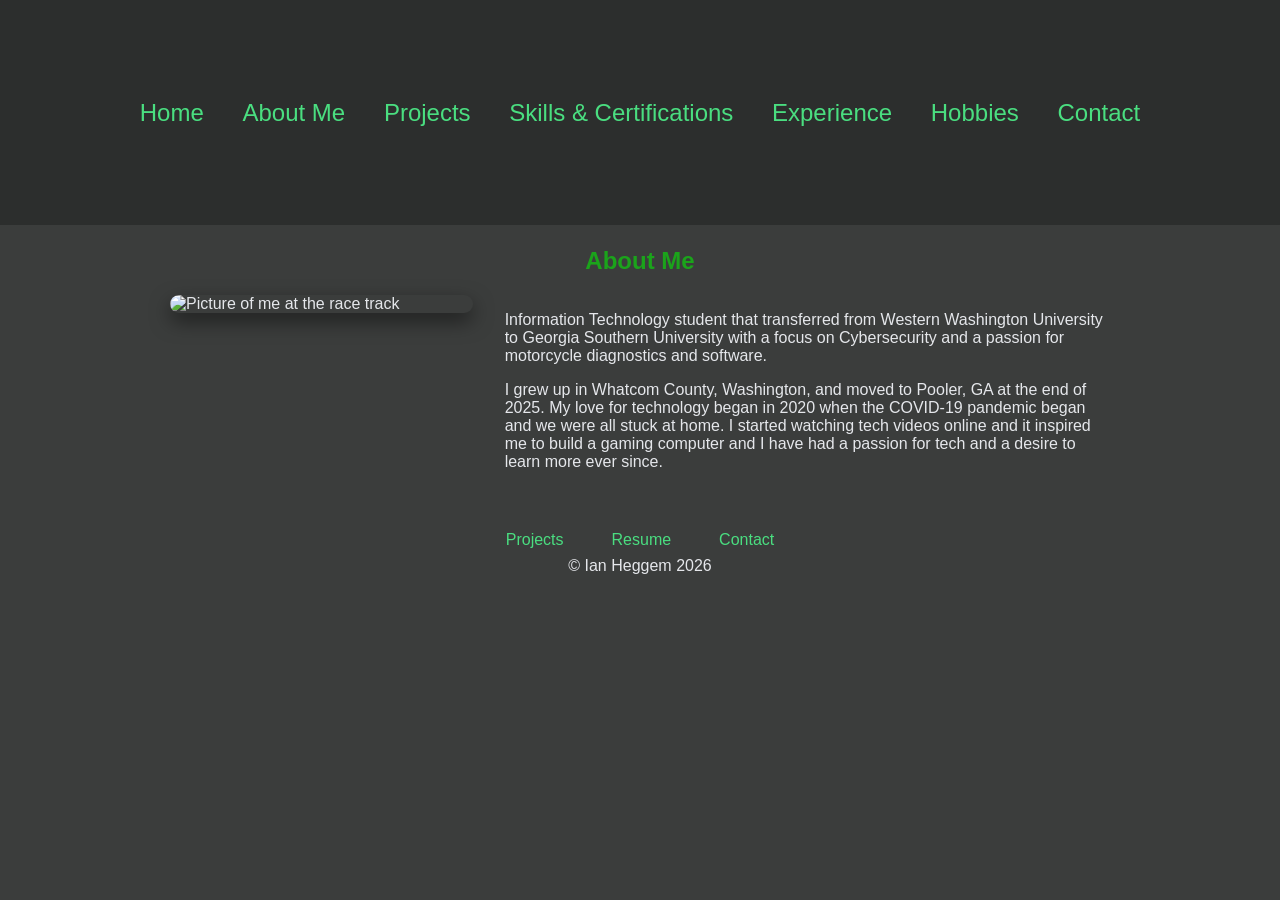
==== about.html @ c64787f4 "Add files via upload Uploading the HTML and CSS files" ====
<!DOCTYPE html>
<html lang="en">

<head>
    <title>Ian Heggem</title>
    <meta charset="UTF-8">
    <link rel="stylesheet" href="style.css">
    <link rel="icon" href="images/cybersecurity-portfolio.ico" type="images/x-icon">
</head>

<body>

    <header>
        <div class="header-overlay">
            <nav>
                <b>
                    <a href="index.html">Home</a>
                    &nbsp;
                    <a href="about.html">About Me</a>
                    &nbsp;
                    <a href="projects.html">Projects</a>
                    &nbsp;
                    <a href="skills.html">Skills & Certifications</a>
                    &nbsp;
                    <a href="experience.html">Experience</a>
                    &nbsp;
                    <a href="hobbies.html">Hobbies</a>
                    &nbsp;
                    <a href="contact.html">Contact</a>
                </b>
            </nav>
        </div>
    </header>

    <main class="main-page">
        <h2 class="About-me-h2">About Me</h2>
        <div class="about-layout">
            <div class="about-image-col">
                <div class="about-me"><img src="images/ian-track-day.jpg" alt="Picture of me at the race track"></div>
            </div>
            <div class="about-text-col">
                <p>Information Technology student that transferred from Western Washington University to Georgia Southern
                    University with a focus on
                    Cybersecurity and a passion for motorcycle diagnostics and software. </p>

                <p>I grew up in Whatcom County, Washington, and moved to Pooler, GA at the end of 2025. My love for
                    technology began in 2020 when
                    the COVID-19 pandemic began and we were all stuck at home. I started watching tech videos
                    online and it inspired me to build a gaming computer and I have had a passion for tech and a desire
                    to learn more ever since.</p>
            </div>
        </div>
    </main>

    <footer>
        <div>
            <ul>
                <li> <a href="projects.html" class="links">Projects</a></li>
                <br>
                <li><a href="" class="links">Resume</a></li>
                <br>
                <li><a href="contact.html" class="links">Contact</a></li>
            </ul>
            &copy; Ian Heggem 2026
        </div>
    </footer>

</body>

</html>
---- style.css ----
* {
    box-sizing: border-box;
}

body {
    color: #E5E7EB;
    background-color: #3b3d3c;
    font-family: 'Roboto', Arial, sans-serif;
    margin: 0;
}

h1,
h2,
h3,
h4 {
    color: #1ba31b;
}

.About-me-h2 {
    text-align: center;
}

header {
    background-image: url("images/coding.jpg");
    background-size: cover;
    background-position: center;
    height: 25vh;
    width: 100%;
    border-radius: 12px;
}

.header-overlay {
    width: 100%;
    height: 100%;
    background-color: rgba(0, 0, 0, 0.25);
    display: flex;
    justify-content: center;
    align-items: center;
}

nav {
    font-size: 1.5em;
    text-align: center;
    display: flex;
    flex-wrap: wrap;
    justify-content: center;
    align-items: center;
    gap: 0.5rem 1rem;
}

nav b {
    display: contents;
}

nav a,
.links {
    color: #4ade80;
    text-decoration: none;
    font-weight: 500;
    transition: color 0.2s ease-in-out;
}

nav a:hover,
.links:hover {
    color: #1ba31b;
}

main {
    padding: 2px 10px 20px 10px;
    display: block;
}

footer {
    padding: 1.5rem;
    text-align: center;
}

footer div {
    display: flex;
    flex-direction: column;
    align-items: center;
    gap: 0.5rem;
}

footer ul {
    list-style: none;
    padding: 0;
    margin: 0;
    display: flex;
    flex-direction: row;
    gap: 1.5rem;
    justify-content: center;
}

footer ul li br {
    display: none;
}

.about-me {
    display: flex;
    justify-content: center;
    margin: 1.5rem 0;
}

.about-me img {
    max-width: 100%;    
    height: auto;         
    width: 400px;         
    border-radius: 12px;
    box-shadow: 0 8px 20px rgba(0, 0, 0, 0.5);
    object-fit: cover;
}

.skills-grid {
    display: grid;
    grid-template-columns: repeat(2, 1fr);
    gap: 1.5rem;
    margin-top: 1rem;
}

.skills {
    background-color: #212429;
    border-radius: 12px;
    box-shadow: 0 8px 20px #313339;
    padding: 1.5rem;
    margin-bottom: 0;
    margin-left: 5em;
    margin-right: 5em;
}

.projects-grid {
    display: grid;
    grid-template-columns: repeat(2, 1fr);
    gap: 1.5rem;
    margin-top: 1rem;
}

.project {
    background-color: #212429;
    border-radius: 12px;
    box-shadow: 0 8px 20px #313339;
    padding: 1.5rem;
    margin-bottom: 1em;
    max-height: 300px;
    overflow: auto;
}

.bike-gallery {
    display: grid;
    grid-template-columns: repeat(2, 1fr);
    gap: 1.5rem;
    margin-top: 1.5rem;
}

.motorcycles{
    width: 40%;
}

.bike-image {
    text-align: center;
    box-shadow: 0 8px 20px rgba(0, 0, 0, 0.35);
    border-radius: 12px;
    padding: 0.75rem;
    margin: 0;
    transition: transform 0.2s ease-in-out;
}

.bike-image a {
    display: block;
}

.bike-image:hover {
    transform: scale(1.15);
}

.bike-image .image {
    width: 100%;
    height: 250px;
    background-size: cover;
    background-position: center;
    border-radius: 10px;
}

.bike-image figcaption {
    margin-top: 0.5rem;
    font-size: 0.9rem;
    color: #E5E7EB;
}

.gttsrd    { background-image: url("images/gttsrd.jpeg"); }
.bike2     { background-image: url("images/ggbridge.jpeg"); }
.bike3     { background-image: url("images/trackday-1.jpg"); }
.bike4     { background-image: url("images/trackday-2.jpg"); }
.gaming-pc { background-image: url("images/gaming-pc.jpg"); }

#gttsrd {
    background-image: url(images/gttsrd.jpeg);
    width: 300px;
    height: 400px;
    background-repeat: no-repeat;
    background-size: contain;
}

table {
    width: 100%;
    border-collapse: collapse;
    margin-top: 1rem;
    background-color: #212429;
    border-radius: 12px;
    overflow: hidden;
}

th, td {
    padding: 0.75rem 1rem;
    text-align: left;
    border-bottom: 1px solid #3b3d3c;
}

th {
    background-color: #1ba31b;
    color: #fff;
}

tr:last-child td {
    border-bottom: none;
}

.quick-links {
    display: grid;
    grid-template-columns: repeat(3, 1fr);
    gap: 1rem;
    margin-top: 1rem;
}

form {
    margin-top: 1.5rem;
    display: flex;
    flex-direction: column;
    gap: 1.2rem;
    max-width: 550px;
}

form label {
    font-size: 0.85rem;
    font-weight: bold;
    margin-bottom: 4px;
    display: block;
}

form input,
form textarea {
    width: 100%;
    padding: 8px 12px;
    font-size: 1rem;
    box-sizing: border-box;
    border: 1px solid #ccc;
    border-radius: 4px;
    font-family: inherit;
}

form textarea {
    resize: vertical;
}

form button {
    padding: 10px 20px;
    font-size: 1rem;
    font-weight: bold;
    cursor: pointer;
    border: none;
    border-radius: 4px;
    background-color: #333;
    color: #fff;
    width: 100%;
}

form button:hover {
    background-color: #555;
}

.quick-links a {
    display: block;
    background-color: #212429;
    border-radius: 10px;
    padding: 1rem;
    text-align: center;
    color: #4ade80;
    text-decoration: none;
    font-weight: 500;
    transition: background-color 0.2s ease-in-out, color 0.2s ease-in-out;
}

.quick-links a:hover {
    background-color: #1ba31b;
    color: #fff;
}

.contact-grid {
    display: grid;
    grid-template-columns: repeat(2, 1fr);
    gap: 1.5rem;
    margin-top: 1rem;
}

.contact-card {
    background-color: #212429;
    border-radius: 12px;
    padding: 1.5rem;
    box-shadow: 0 8px 20px #313339;
}

@media (max-width: 900px) {

    nav {
        font-size: 1.1em;
        gap: 0.4rem 0.75rem;
    }

    .skills-grid,
    .projects-grid,
    .contact-grid {
        grid-template-columns: 1fr;
    }

    .quick-links {
        grid-template-columns: repeat(2, 1fr);
    }
}

@media (max-width: 768px) {

    header {
        height: 18vh;
        border-radius: 0;
    }

    nav {
        font-size: 0.95em;
        gap: 0.3rem 0.6rem;
    }

    main {
        padding: 10px 14px 24px 14px;
    }

    .bike-gallery,
    .quick-links {
        grid-template-columns: 1fr;
    }

    .about-me img {
        width: 100%;
    }

    .bike-image .image {
        height: 180px;
    }

    footer ul {
        flex-direction: column;
        gap: 0.5rem;
    }
}

@media (max-width: 480px) {

    nav {
        font-size: 0.82em;
    }

    h1 { font-size: 1.6rem; }
    h2 { font-size: 1.35rem; }
    h3 { font-size: 1.15rem; }

    main {
        padding: 8px 10px 20px 10px;
    }

    .project {
        max-height: none;
    }
}

.pill-btn {
    display: inline-block;
    padding: 0.55rem 1.4rem;
    border-radius: 999px;
    background-color: #212429;
    color: #4ade80;
    text-decoration: none;
    font-weight: 600;
    font-size: 0.95rem;
    border: 2px solid #1ba31b;
    transition: transform 0.2s ease-in-out, background-color 0.2s ease-in-out, color 0.2s ease-in-out;
}

.pill-btn:hover {
    transform: scale(1.1);
    background-color: #1ba31b;
    color: #fff;
}

.home-layout {
    display: grid;
    grid-template-columns: 1fr 2fr;
    gap: 2rem;
    align-items: center;
    margin-top: 1.5rem;
}

.home-image img {
    width: 100%;
    border-radius: 12px;
    box-shadow: 0 8px 20px rgba(0,0,0,0.5);
    object-fit: cover;
    aspect-ratio: 3/4;
}

.home-buttons {
    display: flex;
    flex-wrap: wrap;
    gap: 0.75rem;
    margin-top: 0.5rem;
}

.about-layout {
    display: grid;
    grid-template-columns: 1fr 2fr;
    gap: 2rem;
    align-items: start;
    margin-top: 1rem;
}

.about-image-col .about-me {
    margin: 0;
}

.about-image-col .about-me img {
    width: 100%;
    height: auto;
    border-radius: 12px;
    box-shadow: 0 8px 20px rgba(0,0,0,0.5);
    object-fit: cover;
}

.project {
    display: flex;
    flex-direction: row;
    gap: 1.2rem;
    align-items: flex-start;
    max-height: none;
    overflow: visible;
}

.project-image {
    flex: 0 0 25%;
    max-width: 25%;
}

.project-image img {
    width: 100%;
    height: 100%;
    object-fit: cover;
    border-radius: 8px;
    min-height: 160px;
    max-height: 350px;
}

.project-content {
    flex: 1;
}

.skills-centered {
    text-align: center;
}

main.skills-main {
    text-align: center;
}

main.skills-main .skills ul {
    display: inline-block;
    text-align: left;
}

main.skills-main table {
    margin-left: auto;
    margin-right: auto;
    max-width: 600px;
}

main.contact-main {
    display: flex;
    flex-direction: column;
    align-items: center;
}

.main-page {
   width: 75%;
   align-items: center;
    margin: 0 auto;

}

main.contact-main h2 {
    width: 100%;
    text-align: center;
}

main.contact-main form {
    max-width: 700px;
    width: 100%;
}

.contact-socials {
    margin-top: 2rem;
    text-align: center;
}

.social-buttons {
    display: flex;
    gap: 1rem;
    justify-content: center;
    flex-wrap: wrap;
    margin-top: 0.5rem;
}

@media (max-width: 768px) {
    .home-layout,
    .about-layout {
        grid-template-columns: 1fr;
    }

    .home-image img {
        max-height: 280px;
        aspect-ratio: auto;
    }

    .project {
        flex-direction: column;
    }

    .project-image {
        flex: none;
        max-width: 100%;
    }

    .project-image img {
        min-height: 180px;
        max-height: 220px;
        width: 100%;
    }
}
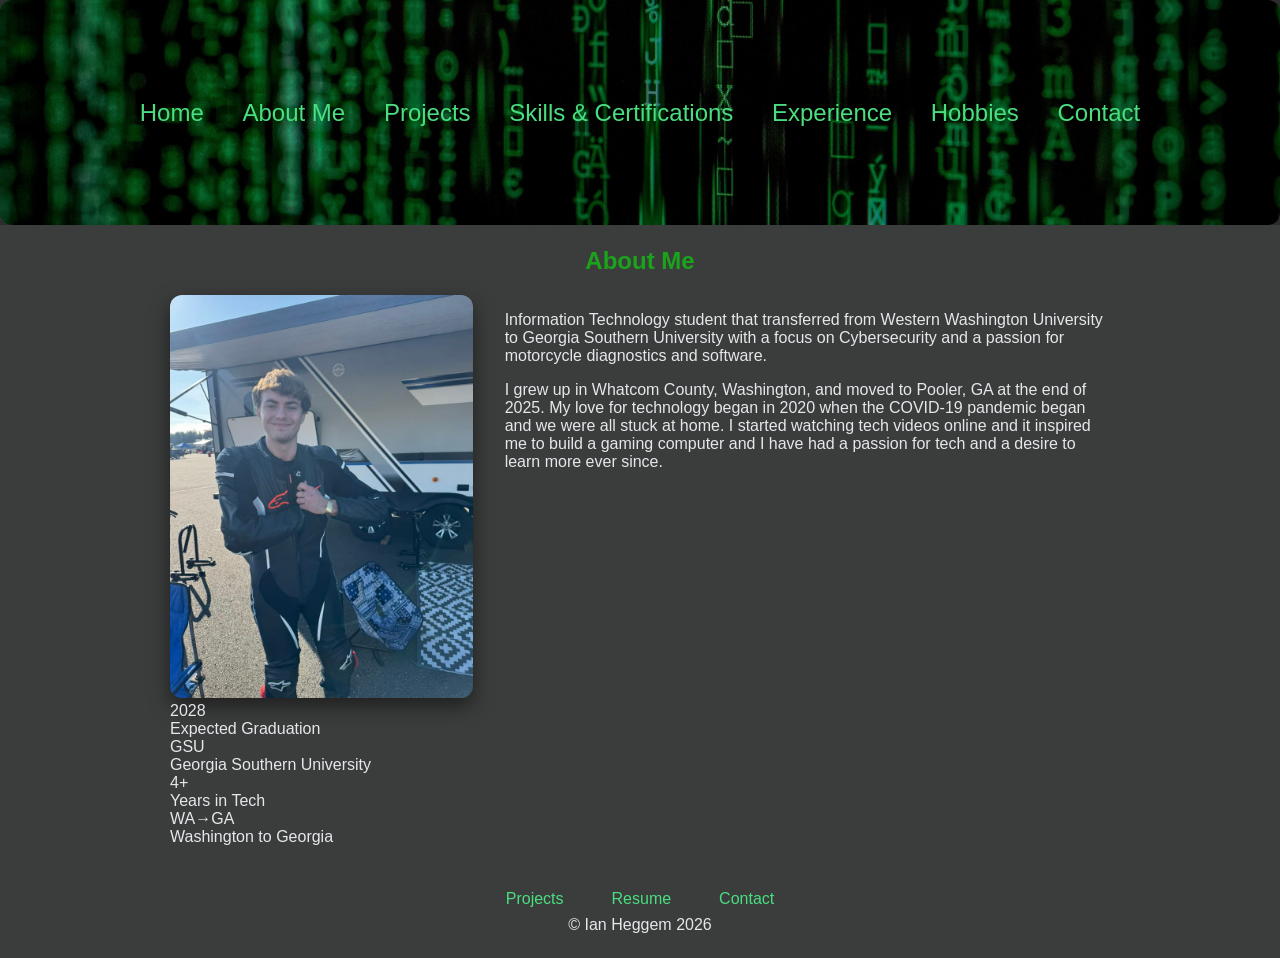
==== commit ae07a27f: "Update about.html" ====
--- a/about.html
+++ b/about.html
@@ -4,6 +4,7 @@
 <head>
     <title>Ian Heggem</title>
     <meta charset="UTF-8">
+    <meta name="viewport" content="width=device-width, initial-scale=1.0">
     <link rel="stylesheet" href="style.css">
     <link rel="icon" href="images/cybersecurity-portfolio.ico" type="images/x-icon">
 </head>
@@ -36,18 +37,38 @@
         <h2 class="About-me-h2">About Me</h2>
         <div class="about-layout">
             <div class="about-image-col">
-                <div class="about-me"><img src="images/ian-track-day.jpg" alt="Picture of me at the race track"></div>
+                <div class="about-me">
+                    <a href="images/ian-track-day.jpg" target="_blank">
+                        <img src="images/ian-track-day.jpg" alt="Picture of me at the race track">
+                    </a>
+                </div>
             </div>
             <div class="about-text-col">
                 <p>Information Technology student that transferred from Western Washington University to Georgia Southern
-                    University with a focus on
-                    Cybersecurity and a passion for motorcycle diagnostics and software. </p>
+                    University with a focus on Cybersecurity and a passion for motorcycle diagnostics and software.</p>
+                <p>I grew up in Whatcom County, Washington, and moved to Pooler, GA at the end of 2025. My love for
+                    technology began in 2020 when the COVID-19 pandemic began and we were all stuck at home. I started
+                    watching tech videos online and it inspired me to build a gaming computer and I have had a passion
+                    for tech and a desire to learn more ever since.</p>
+            </div>
+        </div>
 
-                <p>I grew up in Whatcom County, Washington, and moved to Pooler, GA at the end of 2025. My love for
-                    technology began in 2020 when
-                    the COVID-19 pandemic began and we were all stuck at home. I started watching tech videos
-                    online and it inspired me to build a gaming computer and I have had a passion for tech and a desire
-                    to learn more ever since.</p>
+        <div class="about-stats">
+            <div class="stat-card">
+                <div class="stat-number">2028</div>
+                <div class="stat-label">Expected Graduation</div>
+            </div>
+            <div class="stat-card">
+                <div class="stat-number">GSU</div>
+                <div class="stat-label">Georgia Southern University</div>
+            </div>
+            <div class="stat-card">
+                <div class="stat-number">4+</div>
+                <div class="stat-label">Years in Tech</div>
+            </div>
+            <div class="stat-card">
+                <div class="stat-number">WA→GA</div>
+                <div class="stat-label">Washington to Georgia</div>
             </div>
         </div>
     </main>
@@ -55,7 +76,7 @@
     <footer>
         <div>
             <ul>
-                <li> <a href="projects.html" class="links">Projects</a></li>
+                <li><a href="projects.html" class="links">Projects</a></li>
                 <br>
                 <li><a href="" class="links">Resume</a></li>
                 <br>
@@ -65,6 +86,14 @@
         </div>
     </footer>
 
+    <script>
+        const navLinks = document.querySelectorAll("nav a");
+        const current = location.pathname.split("/").pop() || "index.html";
+        navLinks.forEach(link => {
+            if (link.getAttribute("href") === current) {
+                link.classList.add("nav-active");
+            }
+        });
+    </script>
 </body>
-
-</html>+</html>
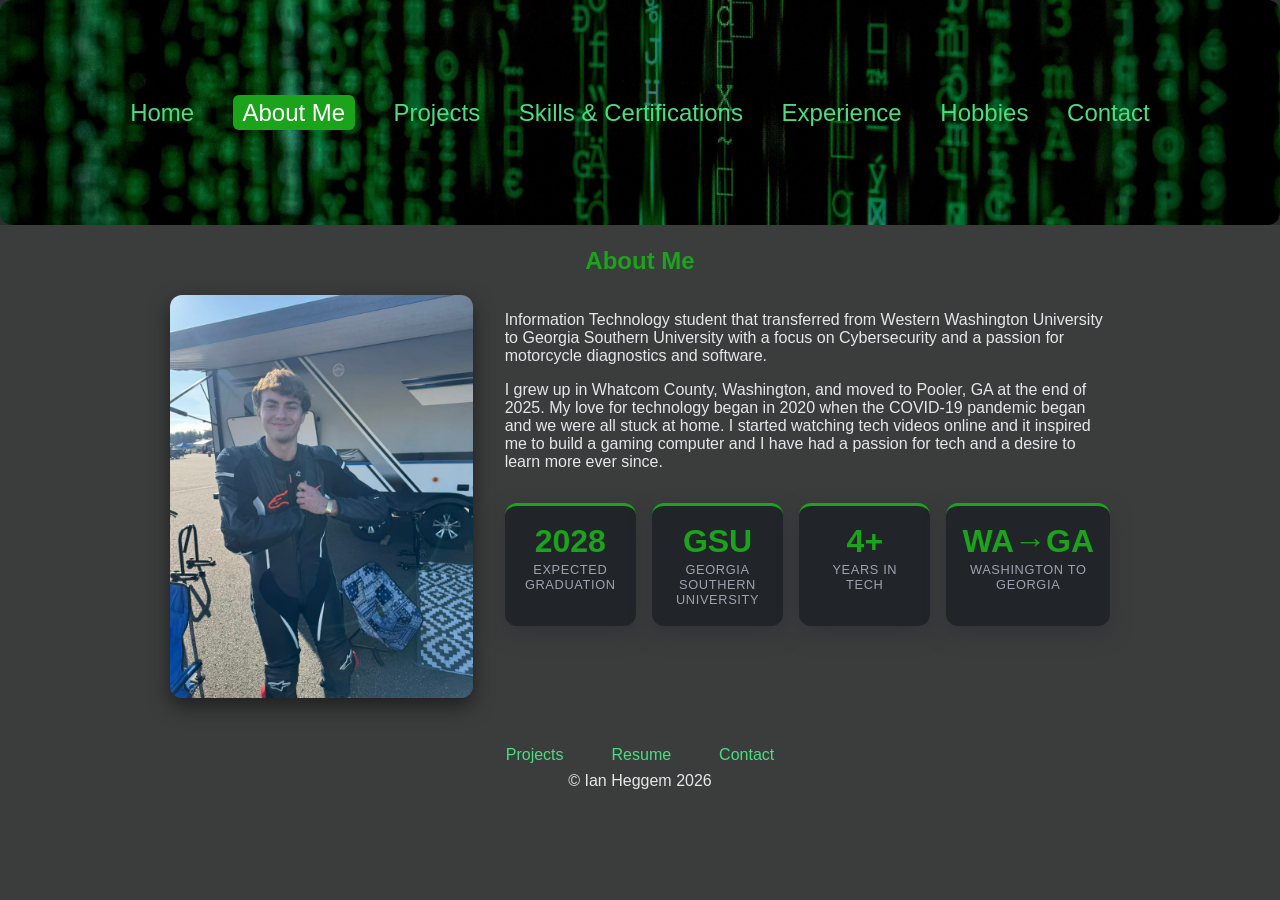
==== commit 9b0f4296: "Update about.html" ====
--- a/about.html
+++ b/about.html
@@ -50,25 +50,24 @@
                     technology began in 2020 when the COVID-19 pandemic began and we were all stuck at home. I started
                     watching tech videos online and it inspired me to build a gaming computer and I have had a passion
                     for tech and a desire to learn more ever since.</p>
-            </div>
-        </div>
-
-        <div class="about-stats">
-            <div class="stat-card">
-                <div class="stat-number">2028</div>
-                <div class="stat-label">Expected Graduation</div>
-            </div>
-            <div class="stat-card">
-                <div class="stat-number">GSU</div>
-                <div class="stat-label">Georgia Southern University</div>
-            </div>
-            <div class="stat-card">
-                <div class="stat-number">4+</div>
-                <div class="stat-label">Years in Tech</div>
-            </div>
-            <div class="stat-card">
-                <div class="stat-number">WA→GA</div>
-                <div class="stat-label">Washington to Georgia</div>
+                <div class="about-stats">
+                    <div class="stat-card">
+                        <div class="stat-number">2028</div>
+                        <div class="stat-label">Expected Graduation</div>
+                    </div>
+                    <div class="stat-card">
+                        <div class="stat-number">GSU</div>
+                        <div class="stat-label">Georgia Southern University</div>
+                    </div>
+                    <div class="stat-card">
+                        <div class="stat-number">4+</div>
+                        <div class="stat-label">Years in Tech</div>
+                    </div>
+                    <div class="stat-card">
+                        <div class="stat-number">WA→GA</div>
+                        <div class="stat-label">Washington to Georgia</div>
+                    </div>
+                </div>
             </div>
         </div>
     </main>
--- a/style.css
+++ b/style.css
@@ -9,10 +9,7 @@
     margin: 0;
 }
 
-h1,
-h2,
-h3,
-h4 {
+h1, h2, h3, h4 {
     color: #1ba31b;
 }
 
@@ -20,6 +17,7 @@
     text-align: center;
 }
 
+/* ── Header ── */
 header {
     background-image: url("images/coding.jpg");
     background-size: cover;
@@ -38,6 +36,7 @@
     align-items: center;
 }
 
+/* ── Nav ── */
 nav {
     font-size: 1.5em;
     text-align: center;
@@ -52,24 +51,42 @@
     display: contents;
 }
 
-nav a,
-.links {
+nav a, .links {
     color: #4ade80;
     text-decoration: none;
     font-weight: 500;
     transition: color 0.2s ease-in-out;
 }
 
-nav a:hover,
-.links:hover {
+nav a:hover, .links:hover {
     color: #1ba31b;
 }
 
+nav a.nav-active {
+    color: #fff;
+    background-color: #1ba31b;
+    padding: 0.2rem 0.6rem;
+    border-radius: 6px;
+}
+
+/* ── Main ── */
 main {
     padding: 2px 10px 20px 10px;
     display: block;
-}
-
+    animation: fadeInUp 0.4s ease both;
+}
+
+.main-page {
+    width: 75%;
+    margin: 0 auto;
+}
+
+@keyframes fadeInUp {
+    from { opacity: 0; transform: translateY(16px); }
+    to   { opacity: 1; transform: translateY(0); }
+}
+
+/* ── Footer ── */
 footer {
     padding: 1.5rem;
     text-align: center;
@@ -92,9 +109,192 @@
     justify-content: center;
 }
 
-footer ul li br {
-    display: none;
-}
+footer ul li br { display: none; }
+
+/* ── Pill buttons ── */
+.pill-btn {
+    display: inline-block;
+    padding: 0.55rem 1.4rem;
+    border-radius: 999px;
+    background-color: #212429;
+    color: #4ade80;
+    text-decoration: none;
+    font-weight: 600;
+    font-size: 0.95rem;
+    border: 2px solid #1ba31b;
+    transition: transform 0.2s ease-in-out, background-color 0.2s ease-in-out, color 0.2s ease-in-out;
+}
+
+.pill-btn:hover {
+    transform: scale(1.1);
+    background-color: #1ba31b;
+    color: #fff;
+}
+
+/* ── Shared stat cards ── */
+.stat-card {
+    background-color: #212429;
+    border-radius: 12px;
+    padding: 1.2rem 1rem;
+    text-align: center;
+    box-shadow: 0 8px 20px #313339;
+    border-top: 3px solid #1ba31b;
+}
+
+.stat-number {
+    font-size: 2rem;
+    font-weight: 700;
+    color: #1ba31b;
+    line-height: 1;
+}
+
+.stat-label {
+    font-size: 0.8rem;
+    color: #9ca3af;
+    margin-top: 0.3rem;
+    text-transform: uppercase;
+    letter-spacing: 0.05em;
+}
+
+/* ── Shared tag chips ── */
+.tool-tags {
+    display: flex;
+    flex-wrap: wrap;
+    gap: 0.5rem;
+    margin-top: 1rem;
+}
+
+.centered-tags {
+    justify-content: center;
+}
+
+.tag {
+    background-color: rgba(27,163,27,0.15);
+    color: #4ade80;
+    border: 1px solid rgba(27,163,27,0.35);
+    border-radius: 999px;
+    padding: 0.2rem 0.75rem;
+    font-size: 0.78rem;
+    font-weight: 500;
+}
+
+/* ── Status badges (projects) ── */
+.project-title-row {
+    display: flex;
+    align-items: center;
+    gap: 0.75rem;
+    flex-wrap: wrap;
+    margin-bottom: 0.5rem;
+}
+
+.project-title-row h4 {
+    margin: 0;
+}
+
+.status-badge {
+    font-size: 0.75rem;
+    font-weight: 600;
+    padding: 0.2rem 0.7rem;
+    border-radius: 999px;
+    white-space: nowrap;
+}
+
+.status-completed {
+    background-color: rgba(27,163,27,0.2);
+    color: #4ade80;
+    border: 1px solid rgba(27,163,27,0.4);
+}
+
+.status-inprogress {
+    background-color: rgba(234,179,8,0.15);
+    color: #facc15;
+    border: 1px solid rgba(234,179,8,0.35);
+}
+
+/* ── HOME page ── */
+.home-layout {
+    display: grid;
+    grid-template-columns: 1fr 2fr;
+    gap: 2rem;
+    align-items: center;
+    margin-top: 1.5rem;
+}
+
+.home-image a { display: block; }
+
+.home-image img {
+    width: 100%;
+    border-radius: 12px;
+    box-shadow: 0 8px 20px rgba(0,0,0,0.5);
+    object-fit: cover;
+    aspect-ratio: 3/4;
+    transition: transform 0.2s ease-in-out;
+}
+
+.home-image img:hover { transform: scale(1.03); }
+
+.home-buttons {
+    display: flex;
+    flex-wrap: wrap;
+    gap: 0.75rem;
+    margin-top: 0.5rem;
+}
+
+.home-highlights {
+    display: grid;
+    grid-template-columns: repeat(4, 1fr);
+    gap: 1rem;
+    margin-top: 2rem;
+}
+
+.highlight-card {
+    background-color: #212429;
+    border-radius: 12px;
+    padding: 1.2rem 1rem;
+    text-align: center;
+    box-shadow: 0 8px 20px #313339;
+    border-top: 3px solid #1ba31b;
+}
+
+.highlight-icon {
+    font-size: 1.8rem;
+    margin-bottom: 0.4rem;
+}
+
+.highlight-title {
+    font-weight: 700;
+    color: #1ba31b;
+    font-size: 0.95rem;
+}
+
+.highlight-sub {
+    font-size: 0.78rem;
+    color: #9ca3af;
+    margin-top: 0.2rem;
+}
+
+/* ── ABOUT page ── */
+.about-layout {
+    display: grid;
+    grid-template-columns: 1fr 2fr;
+    gap: 2rem;
+    align-items: start;
+    margin-top: 1rem;
+}
+
+.about-image-col .about-me { margin: 0; }
+.about-image-col .about-me a { display: block; }
+
+.about-image-col .about-me img {
+    width: 100%;
+    height: auto;
+    border-radius: 12px;
+    box-shadow: 0 8px 20px rgba(0,0,0,0.5);
+    object-fit: cover;
+    transition: transform 0.2s ease-in-out;
+}
+
+.about-image-col .about-me img:hover { transform: scale(1.03); }
 
 .about-me {
     display: flex;
@@ -102,20 +302,47 @@
     margin: 1.5rem 0;
 }
 
-.about-me img {
-    max-width: 100%;    
-    height: auto;         
-    width: 400px;         
-    border-radius: 12px;
-    box-shadow: 0 8px 20px rgba(0, 0, 0, 0.5);
+.about-stats {
+    display: grid;
+    grid-template-columns: repeat(4, 1fr);
+    gap: 1rem;
+    margin-top: 2rem;
+}
+
+/* ── PROJECTS page ── */
+.project {
+    background-color: #212429;
+    border-radius: 12px;
+    box-shadow: 0 8px 20px #313339;
+    padding: 1.5rem;
+    margin-bottom: 1.5em;
+    display: flex;
+    flex-direction: row;
+    gap: 1.2rem;
+    align-items: flex-start;
+}
+
+.project-image {
+    flex: 0 0 25%;
+    max-width: 25%;
+}
+
+.project-image img {
+    width: 100%;
     object-fit: cover;
-}
-
-.skills-grid {
-    display: grid;
-    grid-template-columns: repeat(2, 1fr);
-    gap: 1.5rem;
-    margin-top: 1rem;
+    border-radius: 8px;
+    min-height: 160px;
+    max-height: 350px;
+}
+
+.project-content { flex: 1; }
+
+/* ── SKILLS page ── */
+main.skills-main {
+    text-align: center;
+    max-width: 750px;
+    margin-left: auto;
+    margin-right: auto;
 }
 
 .skills {
@@ -124,25 +351,88 @@
     box-shadow: 0 8px 20px #313339;
     padding: 1.5rem;
     margin-bottom: 0;
-    margin-left: 5em;
-    margin-right: 5em;
-}
-
-.projects-grid {
-    display: grid;
-    grid-template-columns: repeat(2, 1fr);
-    gap: 1.5rem;
+}
+
+.cert-table {
+    background-color: #212429;
+    border-radius: 12px;
+    overflow: hidden;
+    box-shadow: 0 8px 20px #313339;
     margin-top: 1rem;
 }
 
-.project {
-    background-color: #212429;
-    border-radius: 12px;
+.cert-row {
+    display: flex;
+    justify-content: space-between;
+    align-items: center;
+    padding: 0.85rem 1.2rem;
+    border-bottom: 1px solid #3b3d3c;
+}
+
+.cert-row:last-child { border-bottom: none; }
+
+.cert-name {
+    font-size: 0.95rem;
+    color: #E5E7EB;
+}
+
+.cert-badge-inprogress {
+    font-size: 0.75rem;
+    font-weight: 600;
+    padding: 0.2rem 0.7rem;
+    border-radius: 999px;
+    background-color: rgba(234,179,8,0.15);
+    color: #facc15;
+    border: 1px solid rgba(234,179,8,0.35);
+    white-space: nowrap;
+}
+
+.cert-badge-planned {
+    font-size: 0.75rem;
+    font-weight: 600;
+    padding: 0.2rem 0.7rem;
+    border-radius: 999px;
+    background-color: rgba(156,163,175,0.15);
+    color: #9ca3af;
+    border: 1px solid rgba(156,163,175,0.3);
+    white-space: nowrap;
+}
+
+/* ── HOBBIES page ── */
+.bike-cards {
+    display: grid;
+    grid-template-columns: repeat(4, 1fr);
+    gap: 1rem;
+    margin: 1rem 0 1.5rem 0;
+}
+
+.bike-card {
+    background-color: #212429;
+    border-radius: 12px;
+    padding: 1rem;
+    text-align: center;
     box-shadow: 0 8px 20px #313339;
-    padding: 1.5rem;
-    margin-bottom: 1em;
-    max-height: 300px;
-    overflow: auto;
+    border-top: 3px solid #1ba31b;
+}
+
+.bike-card-year {
+    font-size: 1.3rem;
+    font-weight: 700;
+    color: #1ba31b;
+    line-height: 1;
+}
+
+.bike-card-name {
+    font-weight: 600;
+    font-size: 0.9rem;
+    margin-top: 0.3rem;
+    color: #E5E7EB;
+}
+
+.bike-card-sub {
+    font-size: 0.75rem;
+    color: #9ca3af;
+    margin-top: 0.2rem;
 }
 
 .bike-gallery {
@@ -152,26 +442,17 @@
     margin-top: 1.5rem;
 }
 
-.motorcycles{
-    width: 40%;
-}
-
 .bike-image {
     text-align: center;
-    box-shadow: 0 8px 20px rgba(0, 0, 0, 0.35);
+    box-shadow: 0 8px 20px rgba(0,0,0,0.35);
     border-radius: 12px;
     padding: 0.75rem;
     margin: 0;
     transition: transform 0.2s ease-in-out;
 }
 
-.bike-image a {
-    display: block;
-}
-
-.bike-image:hover {
-    transform: scale(1.15);
-}
+.bike-image a { display: block; }
+.bike-image:hover { transform: scale(1.05); }
 
 .bike-image .image {
     width: 100%;
@@ -193,47 +474,88 @@
 .bike4     { background-image: url("images/trackday-2.jpg"); }
 .gaming-pc { background-image: url("images/gaming-pc.jpg"); }
 
-#gttsrd {
-    background-image: url(images/gttsrd.jpeg);
-    width: 300px;
-    height: 400px;
-    background-repeat: no-repeat;
-    background-size: contain;
-}
-
-table {
-    width: 100%;
-    border-collapse: collapse;
-    margin-top: 1rem;
-    background-color: #212429;
-    border-radius: 12px;
+/* ── YouTube embed ── */
+.video-wrapper {
+    position: relative;
+    padding-bottom: 56.25%;
+    height: 0;
     overflow: hidden;
-}
-
-th, td {
-    padding: 0.75rem 1rem;
-    text-align: left;
-    border-bottom: 1px solid #3b3d3c;
-}
-
-th {
-    background-color: #1ba31b;
-    color: #fff;
-}
-
-tr:last-child td {
-    border-bottom: none;
-}
-
-.quick-links {
+    border-radius: 12px;
+    box-shadow: 0 8px 20px rgba(0,0,0,0.5);
+    margin-bottom: 0.5rem;
+}
+
+.video-wrapper iframe {
+    position: absolute;
+    top: 0; left: 0;
+    width: 100%; height: 100%;
+    border-radius: 12px;
+}
+
+/* ── CONTACT page ── */
+main.contact-main {
+    display: flex;
+    flex-direction: column;
+    align-items: center;
+}
+
+main.contact-main h2 {
+    width: 100%;
+    text-align: center;
+}
+
+main.contact-main form {
+    max-width: 700px;
+    width: 100%;
+}
+
+.contact-info-cards {
     display: grid;
     grid-template-columns: repeat(3, 1fr);
     gap: 1rem;
-    margin-top: 1rem;
+    width: 100%;
+    max-width: 700px;
+    margin-bottom: 1.5rem;
+}
+
+.contact-info-card {
+    background-color: #212429;
+    border-radius: 12px;
+    padding: 1.1rem 1rem;
+    text-align: center;
+    box-shadow: 0 8px 20px #313339;
+    border-top: 3px solid #1ba31b;
+}
+
+.contact-info-icon {
+    font-size: 1.6rem;
+    margin-bottom: 0.3rem;
+}
+
+.contact-info-label {
+    font-size: 0.75rem;
+    color: #9ca3af;
+    text-transform: uppercase;
+    letter-spacing: 0.05em;
+}
+
+.contact-info-value {
+    font-size: 0.9rem;
+    font-weight: 600;
+    color: #E5E7EB;
+    margin-top: 0.2rem;
+}
+
+.social-buttons {
+    display: flex;
+    gap: 1rem;
+    justify-content: center;
+    flex-wrap: wrap;
+    margin-top: 0.5rem;
 }
 
 form {
-    margin-top: 1.5rem;
+    margin-top: 0;
     display: flex;
     flex-direction: column;
     gap: 1.2rem;
@@ -247,8 +569,7 @@
     display: block;
 }
 
-form input,
-form textarea {
+form input, form textarea {
     width: 100%;
     padding: 8px 12px;
     font-size: 1rem;
@@ -258,9 +579,7 @@
     font-family: inherit;
 }
 
-form textarea {
-    resize: vertical;
-}
+form textarea { resize: vertical; }
 
 form button {
     padding: 10px 20px;
@@ -274,280 +593,12 @@
     width: 100%;
 }
 
-form button:hover {
-    background-color: #555;
-}
-
-.quick-links a {
-    display: block;
-    background-color: #212429;
-    border-radius: 10px;
-    padding: 1rem;
-    text-align: center;
-    color: #4ade80;
-    text-decoration: none;
-    font-weight: 500;
-    transition: background-color 0.2s ease-in-out, color 0.2s ease-in-out;
-}
-
-.quick-links a:hover {
-    background-color: #1ba31b;
-    color: #fff;
-}
-
-.contact-grid {
-    display: grid;
-    grid-template-columns: repeat(2, 1fr);
-    gap: 1.5rem;
-    margin-top: 1rem;
-}
-
-.contact-card {
-    background-color: #212429;
-    border-radius: 12px;
-    padding: 1.5rem;
-    box-shadow: 0 8px 20px #313339;
-}
-
-@media (max-width: 900px) {
-
-    nav {
-        font-size: 1.1em;
-        gap: 0.4rem 0.75rem;
-    }
-
-    .skills-grid,
-    .projects-grid,
-    .contact-grid {
-        grid-template-columns: 1fr;
-    }
-
-    .quick-links {
-        grid-template-columns: repeat(2, 1fr);
-    }
-}
-
-@media (max-width: 768px) {
-
-    header {
-        height: 18vh;
-        border-radius: 0;
-    }
-
-    nav {
-        font-size: 0.95em;
-        gap: 0.3rem 0.6rem;
-    }
-
-    main {
-        padding: 10px 14px 24px 14px;
-    }
-
-    .bike-gallery,
-    .quick-links {
-        grid-template-columns: 1fr;
-    }
-
-    .about-me img {
-        width: 100%;
-    }
-
-    .bike-image .image {
-        height: 180px;
-    }
-
-    footer ul {
-        flex-direction: column;
-        gap: 0.5rem;
-    }
-}
-
-@media (max-width: 480px) {
-
-    nav {
-        font-size: 0.82em;
-    }
-
-    h1 { font-size: 1.6rem; }
-    h2 { font-size: 1.35rem; }
-    h3 { font-size: 1.15rem; }
-
-    main {
-        padding: 8px 10px 20px 10px;
-    }
-
-    .project {
-        max-height: none;
-    }
-}
-
-.pill-btn {
-    display: inline-block;
-    padding: 0.55rem 1.4rem;
-    border-radius: 999px;
-    background-color: #212429;
-    color: #4ade80;
-    text-decoration: none;
-    font-weight: 600;
-    font-size: 0.95rem;
-    border: 2px solid #1ba31b;
-    transition: transform 0.2s ease-in-out, background-color 0.2s ease-in-out, color 0.2s ease-in-out;
-}
-
-.pill-btn:hover {
-    transform: scale(1.1);
-    background-color: #1ba31b;
-    color: #fff;
-}
-
-.home-layout {
-    display: grid;
-    grid-template-columns: 1fr 2fr;
-    gap: 2rem;
-    align-items: center;
-    margin-top: 1.5rem;
-}
-
-.home-image img {
-    width: 100%;
-    border-radius: 12px;
-    box-shadow: 0 8px 20px rgba(0,0,0,0.5);
-    object-fit: cover;
-    aspect-ratio: 3/4;
-}
-
-.home-buttons {
-    display: flex;
-    flex-wrap: wrap;
-    gap: 0.75rem;
-    margin-top: 0.5rem;
-}
-
-.about-layout {
-    display: grid;
-    grid-template-columns: 1fr 2fr;
-    gap: 2rem;
-    align-items: start;
-    margin-top: 1rem;
-}
-
-.about-image-col .about-me {
-    margin: 0;
-}
-
-.about-image-col .about-me img {
-    width: 100%;
-    height: auto;
-    border-radius: 12px;
-    box-shadow: 0 8px 20px rgba(0,0,0,0.5);
-    object-fit: cover;
-}
-
-.project {
-    display: flex;
-    flex-direction: row;
-    gap: 1.2rem;
-    align-items: flex-start;
-    max-height: none;
-    overflow: visible;
-}
-
-.project-image {
-    flex: 0 0 25%;
-    max-width: 25%;
-}
-
-.project-image img {
-    width: 100%;
-    height: 100%;
-    object-fit: cover;
-    border-radius: 8px;
-    min-height: 160px;
-    max-height: 350px;
-}
-
-.project-content {
-    flex: 1;
-}
-
-.skills-centered {
-    text-align: center;
-}
-
-main.skills-main {
-    text-align: center;
-}
-
-main.skills-main .skills ul {
-    display: inline-block;
-    text-align: left;
-}
-
-main.skills-main table {
-    margin-left: auto;
-    margin-right: auto;
-    max-width: 600px;
-}
-
-main.contact-main {
-    display: flex;
-    flex-direction: column;
-    align-items: center;
-}
-
-.main-page {
-   width: 75%;
-   align-items: center;
-    margin: 0 auto;
-
-}
-
-main.contact-main h2 {
-    width: 100%;
-    text-align: center;
-}
-
-main.contact-main form {
-    max-width: 700px;
-    width: 100%;
-}
-
-.contact-socials {
-    margin-top: 2rem;
-    text-align: center;
-}
-
-.social-buttons {
-    display: flex;
+form button:hover { background-color: #555; }
+
+/* ── EXPERIENCE page ── */
+.stat-cards {
+    display: grid;
+    grid-template-columns: repeat(4, 1fr);
     gap: 1rem;
-    justify-content: center;
-    flex-wrap: wrap;
-    margin-top: 0.5rem;
-}
-
-@media (max-width: 768px) {
-    .home-layout,
-    .about-layout {
-        grid-template-columns: 1fr;
-    }
-
-    .home-image img {
-        max-height: 280px;
-        aspect-ratio: auto;
-    }
-
-    .project {
-        flex-direction: column;
-    }
-
-    .project-image {
-        flex: none;
-        max-width: 100%;
-    }
-
-    .project-image img {
-        min-height: 180px;
-        max-height: 220px;
-        width: 100%;
-    }
-}+    margin: 1.5rem 0 2rem 0;
+}
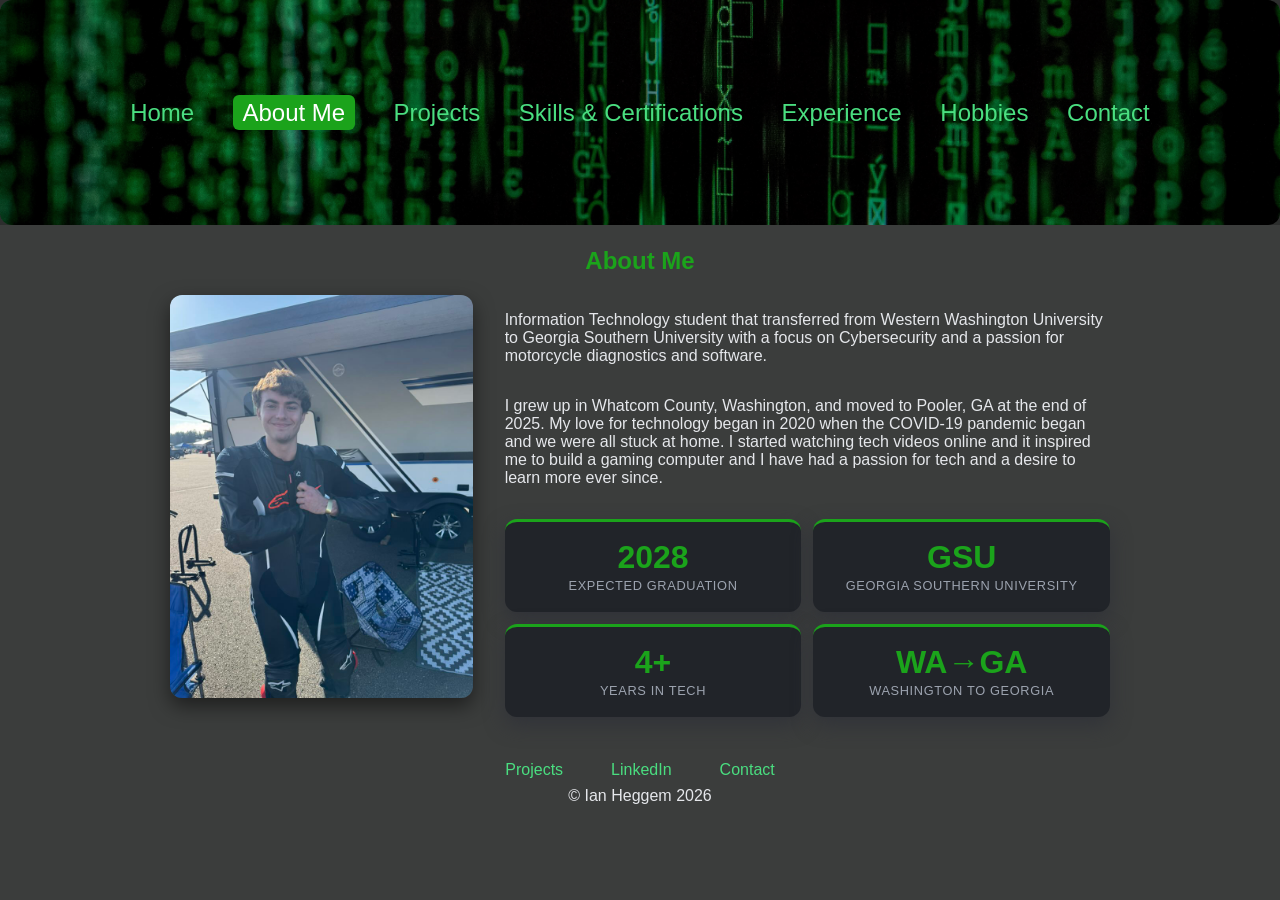
==== commit ee61cf6d: "Update about.html" ====
--- a/about.html
+++ b/about.html
@@ -77,7 +77,7 @@
             <ul>
                 <li><a href="projects.html" class="links">Projects</a></li>
                 <br>
-                <li><a href="" class="links">Resume</a></li>
+                <li><a href="https://www.linkedin.com/in/ian-heggem-25889b337/" class="links" target="_blank">LinkedIn</a></li>
                 <br>
                 <li><a href="contact.html" class="links">Contact</a></li>
             </ul>
--- a/style.css
+++ b/style.css
@@ -131,7 +131,6 @@
     color: #fff;
 }
 
-/* ── Shared stat cards ── */
 .stat-card {
     background-color: #212429;
     border-radius: 12px;
@@ -156,7 +155,6 @@
     letter-spacing: 0.05em;
 }
 
-/* ── Shared tag chips ── */
 .tool-tags {
     display: flex;
     flex-wrap: wrap;
@@ -178,7 +176,6 @@
     font-weight: 500;
 }
 
-/* ── Status badges (projects) ── */
 .project-title-row {
     display: flex;
     align-items: center;
@@ -302,11 +299,17 @@
     margin: 1.5rem 0;
 }
 
+.about-text-col {
+    display: flex;
+    flex-direction: column;
+    gap: 0;
+}
+
 .about-stats {
     display: grid;
-    grid-template-columns: repeat(4, 1fr);
-    gap: 1rem;
-    margin-top: 2rem;
+    grid-template-columns: repeat(2, 1fr);
+    gap: 0.75rem;
+    margin-top: 1rem;
 }
 
 /* ── PROJECTS page ── */
@@ -546,6 +549,7 @@
     margin-top: 0.2rem;
 }
 
+
 .social-buttons {
     display: flex;
     gap: 1rem;
@@ -602,3 +606,216 @@
     gap: 1rem;
     margin: 1.5rem 0 2rem 0;
 }
+
+.timeline {
+    position: relative;
+    padding-left: 2rem;
+    margin: 2rem 0;
+}
+
+.timeline::before {
+    content: '';
+    position: absolute;
+    left: 0.45rem;
+    top: 0; bottom: 0;
+    width: 2px;
+    background: #1ba31b;
+    opacity: 0.4;
+}
+
+.timeline-item {
+    position: relative;
+    margin-bottom: 2rem;
+}
+
+.timeline-dot {
+    position: absolute;
+    left: -1.7rem;
+    top: 1.1rem;
+    width: 14px; height: 14px;
+    border-radius: 50%;
+    background-color: #1ba31b;
+    border: 2px solid #3b3d3c;
+    box-shadow: 0 0 0 3px rgba(27,163,27,0.25);
+}
+
+.timeline-card {
+    background-color: #212429;
+    border-radius: 12px;
+    padding: 1.4rem;
+    box-shadow: 0 8px 20px #313339;
+}
+
+.timeline-header {
+    display: flex;
+    justify-content: space-between;
+    align-items: flex-start;
+    flex-wrap: wrap;
+    gap: 0.5rem;
+    margin-bottom: 0.75rem;
+}
+
+.timeline-header h4 { margin: 0 0 0.2rem 0; }
+
+.timeline-company {
+    font-size: 0.85rem;
+    color: #9ca3af;
+}
+
+.timeline-date {
+    font-size: 0.8rem;
+    color: #4ade80;
+    background-color: rgba(27,163,27,0.15);
+    padding: 0.2rem 0.6rem;
+    border-radius: 999px;
+    white-space: nowrap;
+    font-weight: 600;
+}
+
+.methodology-steps {
+    display: grid;
+    grid-template-columns: repeat(2, 1fr);
+    gap: 1rem;
+    margin-top: 1rem;
+}
+
+.method-step {
+    display: flex;
+    align-items: center;
+    gap: 1rem;
+    background-color: #212429;
+    border-radius: 10px;
+    padding: 1rem 1.2rem;
+    box-shadow: 0 4px 12px #313339;
+}
+
+.step-num {
+    font-size: 1.4rem;
+    font-weight: 700;
+    color: #1ba31b;
+    opacity: 0.7;
+    flex-shrink: 0;
+    min-width: 2rem;
+}
+
+.step-text {
+    font-size: 0.9rem;
+    color: #E5E7EB;
+}
+
+/* ── Media queries ── */
+@media (max-width: 900px) {
+    nav { font-size: 1.1em; gap: 0.4rem 0.75rem; }
+}
+
+@media (max-width: 768px) {
+    header { height: 18vh; border-radius: 0; }
+    nav { font-size: 0.95em; gap: 0.3rem 0.6rem; }
+    main { padding: 10px 14px 24px 14px; }
+
+    .main-page { width: 100%; }
+
+    .home-layout,
+    .about-layout {
+        grid-template-columns: 1fr;
+    }
+
+    .home-image img { max-height: 280px; aspect-ratio: auto; }
+
+    .home-highlights,
+    .stat-cards,
+    .bike-cards {
+        grid-template-columns: repeat(2, 1fr);
+    }
+
+    .about-stats {
+        grid-template-columns: repeat(2, 1fr);
+        margin-top: 1rem;
+    }
+
+    .contact-info-cards { grid-template-columns: 1fr; }
+
+    .bike-gallery { grid-template-columns: 1fr; }
+    .bike-image .image { height: 180px; }
+
+    .project { flex-direction: column; }
+    .project-image { flex: none; max-width: 100%; }
+    .project-image img { min-height: 180px; max-height: 220px; width: 100%; }
+
+    .methodology-steps { grid-template-columns: 1fr; }
+    .timeline-header { flex-direction: column; }
+
+    footer ul { flex-direction: column; gap: 0.5rem; }
+}
+
+@media (max-width: 480px) {
+    nav { font-size: 0.82em; }
+    h1 { font-size: 1.6rem; }
+    h2 { font-size: 1.35rem; }
+    h3 { font-size: 1.15rem; }
+    main { padding: 8px 10px 20px 10px; }
+
+    .home-highlights,
+    .about-stats,
+    .stat-cards,
+    .bike-cards {
+        grid-template-columns: repeat(2, 1fr);
+    }
+}
+
+#error-overlay {
+    position: fixed;
+    inset: 0;
+    background-color: rgba(0, 0, 0, 0.6);
+    display: flex;
+    justify-content: center;
+    align-items: center;
+    z-index: 1000;
+    animation: fadeInUp 0.2s ease both;
+}
+
+#error-popup {
+    background-color: #212429;
+    border-radius: 14px;
+    border-top: 4px solid #e53e3e;
+    padding: 2rem 2.5rem;
+    text-align: center;
+    box-shadow: 0 20px 60px rgba(0,0,0,0.6);
+    max-width: 340px;
+    width: 90%;
+}
+
+#error-icon {
+    font-size: 2.5rem;
+    margin-bottom: 0.5rem;
+}
+
+#error-title {
+    font-size: 1.2rem;
+    font-weight: 700;
+    color: #e53e3e;
+    margin-bottom: 0.4rem;
+}
+
+#error-message {
+    font-size: 0.95rem;
+    color: #E5E7EB;
+    margin-bottom: 1.5rem;
+}
+
+#error-close {
+    padding: 0.5rem 2rem;
+    background-color: #e53e3e;
+    color: #fff;
+    border: none;
+    border-radius: 999px;
+    font-size: 0.95rem;
+    font-weight: 600;
+    cursor: pointer;
+    transition: background-color 0.2s ease-in-out, transform 0.2s ease-in-out;
+}
+
+#error-close:hover {
+    background-color: #c53030;
+    transform: scale(1.05);
+}
